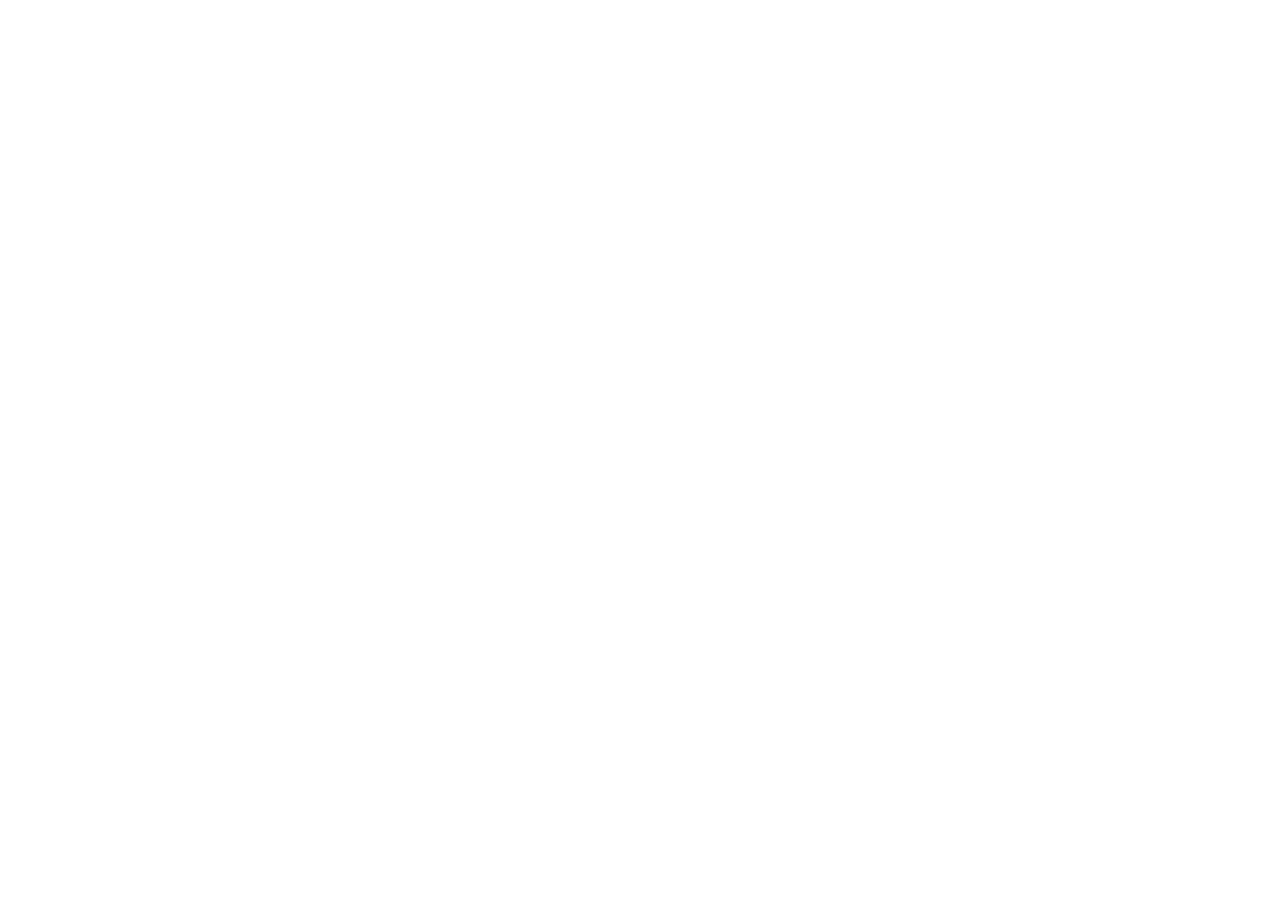
==== index.html @ 8868e77a "first commit" ====
<!DOCTYPE html>
<html lang="en">
<head>
    <meta charset="UTF-8">
    <meta name="viewport" content="width=device-width, initial-scale=1.0">
    <title>HTML 실습 2</title>
</head>
<body>
    
</body>
</html>
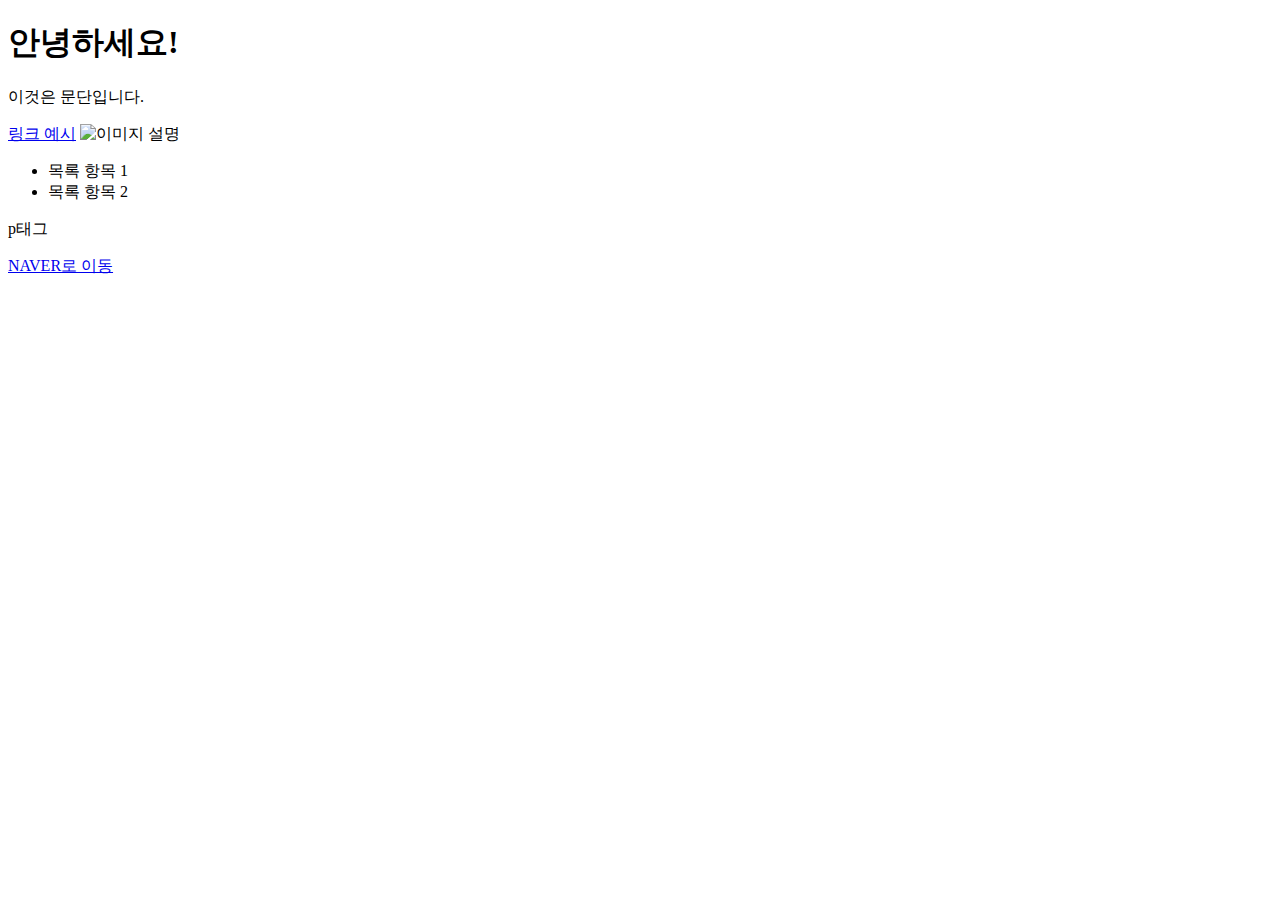
==== commit 8b9721fc: "second commit" ====
--- a/index.html
+++ b/index.html
@@ -1,11 +1,22 @@
 <!DOCTYPE html>
 <html lang="en">
-<head>
-    <meta charset="UTF-8">
-    <meta name="viewport" content="width=device-width, initial-scale=1.0">
-    <title>HTML 실습 2</title>
-</head>
-<body>
-    
-</body>
-</html>+  <head>
+    <meta charset="UTF-8" />
+    <meta name="viewport" content="width=device-width, initial-scale=1.0" />
+    <title>HTML 실습</title>
+  </head>
+  <body>
+    <h1>안녕하세요!</h1>
+    <p>이것은 문단입니다.</p>
+    <a href="https://www.example.com">링크 예시</a>
+    <img src="image.jpg" alt="이미지 설명" />
+    <ul>
+      <li>목록 항목 1</li>
+      <li>목록 항목 2</li>
+    </ul>
+    <div></div>
+    <div></div>
+    <p>p태그</p>
+    <a href="https://naver.com" target="#">NAVER로 이동</a>
+  </body>
+</html>
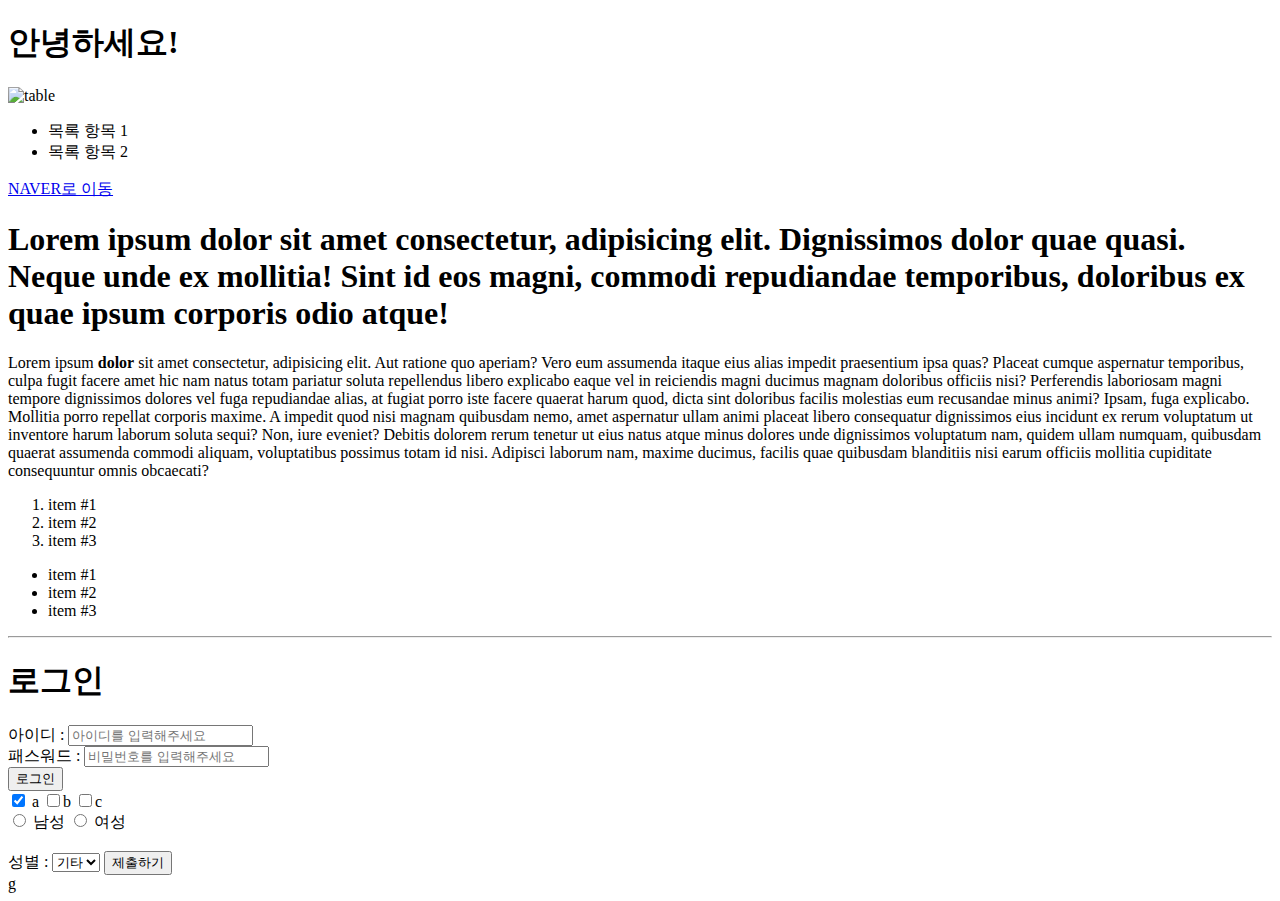
==== commit f4b279a8: "test" ====
--- a/index.html
+++ b/index.html
@@ -6,17 +6,106 @@
     <title>HTML 실습</title>
   </head>
   <body>
-    <h1>안녕하세요!</h1>
-    <p>이것은 문단입니다.</p>
-    <a href="https://www.example.com">링크 예시</a>
-    <img src="image.jpg" alt="이미지 설명" />
+    <div>
+      <h1>안녕하세요!</h1>
+      <img
+        src="https://plus.unsplash.com/premium_photo-1681412205359-a803b2649d57?w=500&auto=format&fit=crop&q=60&ixlib=rb-4.0.3&ixid=M3wxMjA3fDB8MHxmZWF0dXJlZC1waG90b3MtZmVlZHw2OXx8fGVufDB8fHx8fA%3D%3D"
+        alt="table"
+      />
+      <ul>
+        <li>목록 항목 1</li>
+        <li>목록 항목 2</li>
+      </ul>
+    </div>
+    <div>
+      <a href="https://naver.com" target="#">NAVER로 이동</a>
+    </div>
+    <div>
+      <h1>
+        Lorem ipsum dolor sit amet consectetur, adipisicing elit. Dignissimos
+        dolor quae quasi. Neque unde ex mollitia! Sint id eos magni, commodi
+        repudiandae temporibus, doloribus ex quae ipsum corporis odio atque!
+      </h1>
+      <p>
+        Lorem ipsum <strong>dolor</strong> sit amet consectetur, adipisicing
+        elit. Aut ratione quo aperiam? Vero eum assumenda itaque eius alias
+        impedit praesentium ipsa quas? Placeat cumque aspernatur temporibus,
+        culpa fugit facere amet hic nam natus totam pariatur soluta repellendus
+        libero explicabo eaque vel in reiciendis magni ducimus magnam doloribus
+        officiis nisi? Perferendis laboriosam magni tempore dignissimos dolores
+        vel fuga repudiandae alias, at fugiat porro iste facere quaerat harum
+        quod, dicta sint doloribus facilis molestias eum recusandae minus animi?
+        Ipsam, fuga explicabo. Mollitia porro repellat corporis maxime. A
+        impedit quod nisi magnam quibusdam nemo, amet aspernatur ullam animi
+        placeat libero consequatur dignissimos eius incidunt ex rerum voluptatum
+        ut inventore harum laborum soluta sequi? Non, iure eveniet? Debitis
+        dolorem rerum tenetur ut eius natus atque minus dolores unde dignissimos
+        voluptatum nam, quidem ullam numquam, quibusdam quaerat assumenda
+        commodi aliquam, voluptatibus possimus totam id nisi. Adipisci laborum
+        nam, maxime ducimus, facilis quae quibusdam blanditiis nisi earum
+        officiis mollitia cupiditate consequuntur omnis obcaecati?
+      </p>
+    </div>
+
+    <ol>
+      <li>item #1</li>
+      <li>item #2</li>
+      <li>item #3</li>
+    </ol>
+
     <ul>
-      <li>목록 항목 1</li>
-      <li>목록 항목 2</li>
+      <li>item #1</li>
+      <li>item #2</li>
+      <li>item #3</li>
     </ul>
-    <div></div>
-    <div></div>
-    <p>p태그</p>
-    <a href="https://naver.com" target="#">NAVER로 이동</a>
+
+    <!-- 수평선 태그 -->
+    <hr />
+    <h1>로그인</h1>
+    <form>
+      아이디 :
+      <input
+        type="text"
+        name="userid"
+        placeholder="아이디를 입력해주세요"
+        required
+      /><br />
+      패스워드 :
+      <input
+        type="password"
+        name="password"
+        placeholder="비밀번호를 입력해주세요"
+        required
+      />
+      <br />
+      <input type="submit" value="로그인" />
+    </form>
+    <form>
+      <input type="checkbox" name="hobby" id="1" checked />
+      <label for="1">a</label>
+      <input type="checkbox" name="hobby" id="2" />b
+      <input type="checkbox" name="hobby" id="3" />c
+    </form>
+    <form>
+      <label>
+        <input type="radio" name="gender" value="male" />
+        남성
+      </label>
+      <label>
+        <input type="radio" name="gender" value="female" />
+        여성
+      </label>
+    </form>
+    <br />
+    <form>
+      <label for="food">성별 :</label>
+      <select name="gender" id="gender">
+        <option value="male">남성</option>
+        <option value="female">여성</option>
+        <option value="etc" selected>기타</option>
+      </select>
+      <button type="submit">제출하기</button>
+    </form>
   </body>
 </html>
+g
